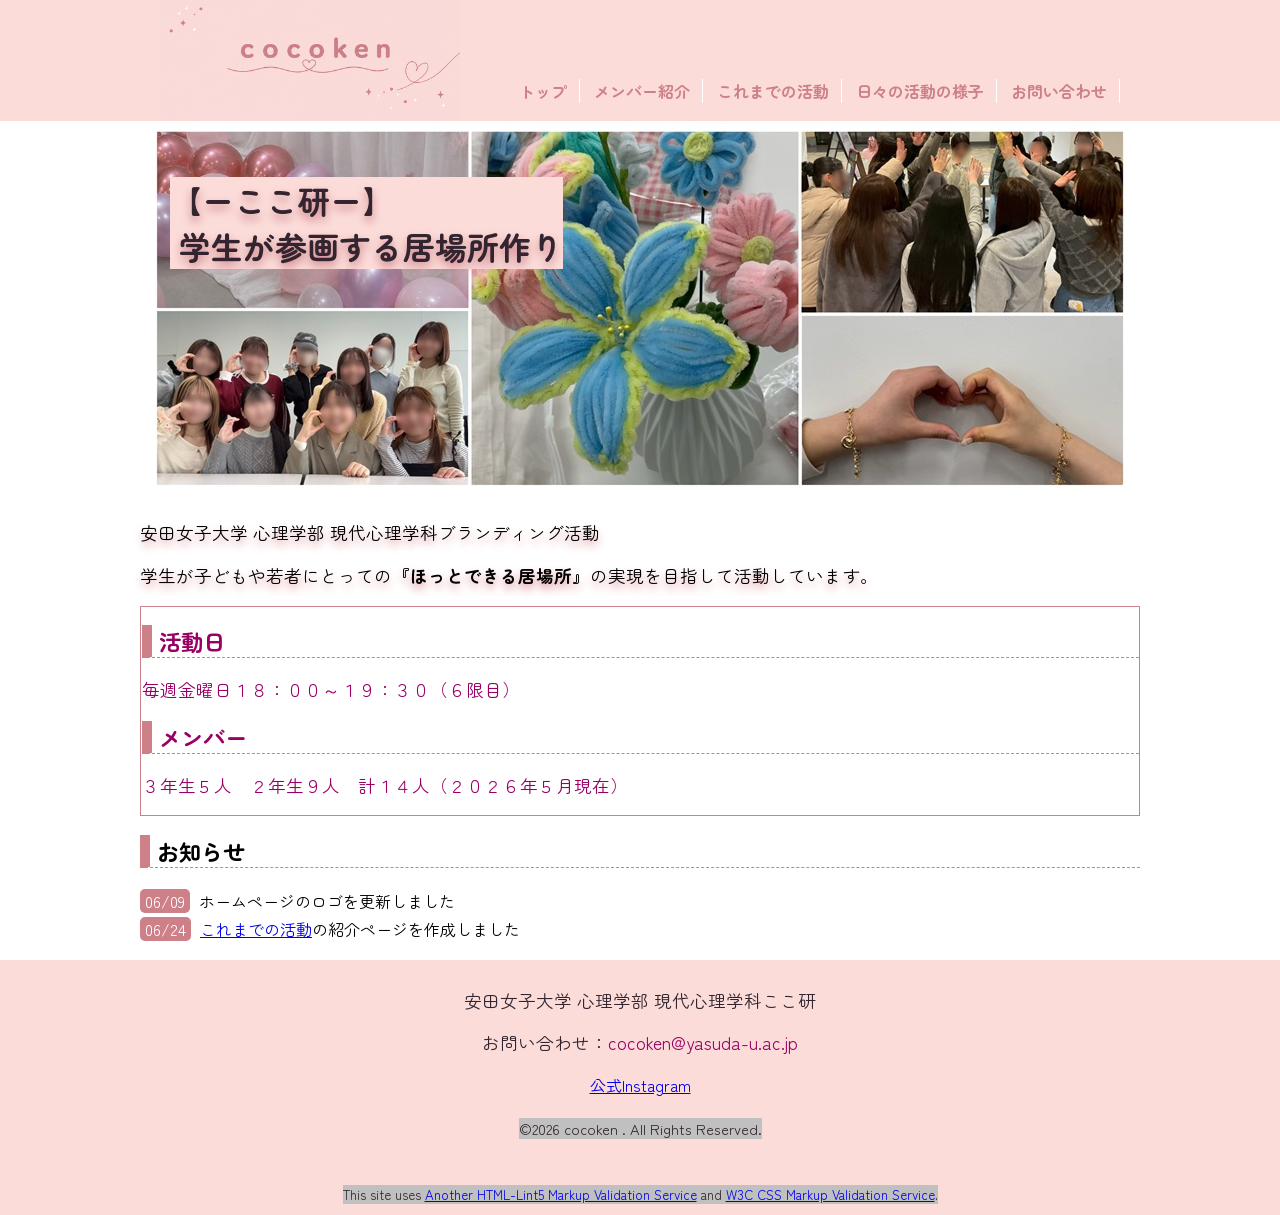
==== index.html @ afdf5073 "Add files via upload" ====
<!DOCTYPE html>
<html lang="ja">

<head>
    <meta charset="UTF-8">
    <title>トップページ：ここ研</title>
    <link rel="stylesheet" href="css/mystyle.css">
    <link rel="preconnect" href="https://fonts.googleapis.com">
    <link rel="preconnect" href="https://fonts.gstatic.com" crossorigin="anonymous">
    <link href="https://fonts.googleapis.com/css2?family=Zen+Maru+Gothic:wght@300;400;500;700;900&amp;display=swap"
        rel="stylesheet">
    <meta name="description" content="ここ研は”学生が参画する居場所づくり”をテーマに、研究と実践を行っています。イベントの情報や日々の活動の様子を発信しています。">
            <meta name="viewport" content="width=device-width">

</head>

<body class="zen-maru-gothic-regular">
    <header>
        <div class="header-in">
            <a href="index.html"><img src="image/logo.png" width="300" height="120" alt="ここ研ロゴ"></a>
            <nav>
                <ul>
                    <li><a href="index.html">トップ</a></li>
                    <li><a href="contents3.html">メンバー紹介</a></li>
                    <li><a href="contents1.html">これまでの活動</a></li>
                    <li><a href="contents2.html">日々の活動の様子</a></li>
                    <li><a href="contact.html">お問い合わせ</a></li>
                </ul>
            </nav>
        </div>
    </header>
    <article>
        <!--validator エラー対策-->
        <h1 class="dummy"></h1>
        <h1 class="catch">【ーここ研ー】<br>
            &nbsp;学生が参画する居場所作り</h1>

        <!--トップページ中央の写真-->
        <img src="image/topimage.jpeg" width="1000" height="377" alt="活動イメージ画像">
        <p class="subtitle">安田女子大学 心理学部 現代心理学科ブランディング活動</p>
        <p class="subtitle"> 学生が子どもや若者にとっての<strong>『ほっとできる居場所』</strong>の実現を目指して活動しています。
        </p>
        <div class="purp">
            <section>
                <h2>活動日</h2>
                <p>毎週金曜日１８：００～１９：３０（６限目）</p>
            </section>
            <section>
                <h2>メンバー</h2>
                <p>３年生５人　２年生９人　計１４人（２０２６年５月現在）</p>
            </section>
        </div>

        <section>
            <h2>お知らせ</h2>
            <ul>
                <li><time datetime="2026-06-09">06/09</time> ホームページのロゴを更新しました</li>
                <li><time datetime="2026-06-24">06/24</time> <a href="contents1.html">これまでの活動</a>の紹介ページを作成しました</li>

            </ul>
        </section> 

    </article>
    <footer>
        <p>安田女子大学 心理学部 現代心理学科ここ研</p>
        <p>お問い合わせ：<span class="address">cocoken@yasuda-u.ac.jp</span></p>
        <a href="https://www.instagram.com/cocoken_genshin" target="_blank">公式Instagram</a>
        <p> <small>&copy;2026 cocoken . All Rights Reserved.</small></p>
                <br><small>This site uses <a href="http://www.htmllint.net/html-lint/htmllint.html#" target="_blank">
                Another HTML-Lint5 Markup Validation Service</a>
            and <a href="http://jigsaw.w3.org/css-validator/#validate_by_upload" target="_blank"> W3C CSS
                Markup Validation Service</a>.</small>

    </footer>
</body>

</html>
---- css/mystyle.css ----
@charset "utf-8";

body {
    margin: 0;
}

p {
    font-size: 110%;
}

h1 {
    font-size: 200%;
}

h2 {
    font-size: 140%;
    border-bottom: 1px dashed #CE8088;
    border-left: 10px solid #CE8088;
    padding-left: 7px;

}

small {
    background-color: #c0c0c0;
}

article {
    clear: both;
    width: 1000px;
    margin-left: auto;
    margin-right: auto;
}

.dummy {
    margin: 0;
}

article h1 {
    background-color: #FBDCD9;
    color: #000000;
    text-shadow: 0px 5px 10px #CE8088;
}

.purp {
    color: #990066;
    border-bottom: 1px solid #CE8088;
    border-top: 1px solid #CE8088;
    border-left: 1px solid#CE8088;
    border-right: 1px solid #CE8088;
    padding-left: 1px;
}

.address {
    color: #990066;
}

.zen-maru-gothic-light {
    font-family: "Zen Maru Gothic", sans-serif;
    font-weight: 300;
    font-style: normal;
}

.zen-maru-gothic-regular {
    font-family: "Zen Maru Gothic", sans-serif;
    font-weight: 400;
    font-style: normal;
}

.zen-maru-gothic-medium {
    font-family: "Zen Maru Gothic", sans-serif;
    font-weight: 500;
    font-style: normal;
}

.zen-maru-gothic-bold {
    font-family: "Zen Maru Gothic", sans-serif;
    font-weight: 700;
    font-style: normal;
}

.zen-maru-gothic-black {
    font-family: "Zen Maru Gothic", sans-serif;
    font-weight: 900;
    font-style: normal;
}

footer {
    text-align: center;
    background-color: #FBDCD9;
    color: #32252f;
    padding-top: 10px;
    padding-bottom: 10px;
}

article {
    position: relative;
}

.catch {
    position: absolute;
    top: 30px;
    left: 30px;
    color: #32252f
}

.subtitle {
    text-shadow: 0px 5px 10px #db8f95;
}

header {
    background-color: #FBDCD9;
    color: #CE8088;
}

ul {
    list-style-type: none;
    padding-left: 0;
    font-size: 100%;
    line-height: 1.8;
}

ul time {
    background-color: #CE8088;
    color: #ffffff;
    border-radius: 5px;
    font-size: 100%;
    padding-left: 5px;
    padding-right: 5px;
    margin-right: 5px;
}

nav ul {
    font-weight: 700;
    text-align: right;
    padding-top: 77px;
    padding-bottom: 15px;
    margin: 0;
}


nav li {
    display: inline;
    padding-left: 10px;
    padding-right: 12px;
    border-right: 1px solid #ffffff;
}

header img {
    float: left;
}

.header-in {
    width: 960px;
    margin-left: auto;
    margin-right: auto;
}

.sub-h1 {
    background: linear-gradient(to left, #ffffff, #db8f95);
    padding-top: 5px;
    padding-left: 10px;
}

.point-list {
    list-style-image: url(../image/list.gif);
    margin-left: 30px;
    font-weight: bold;
}

.point-img{
	box-shadow: 0px 0px 10px 3px #aaaaaa;
	border-radius: 10px;
    float: right;
    margin-left: 20px;
    margin-bottom: 10px;

}

.sentou {
    clear: both;
    text-align: right;
}

ol li {
    display: inline;
    margin-right: 5px;
    font-size: 80%;
}

ol {
    padding-left: 0px;
}

nav ul a{
    text-decoration: none;
    color: #CE8088;
}

nav ul a:link {color: #CE8088;}

nav ul a:visited {color: #ffffff;}

nav ul a:hover {color: #990066;}

nav ul a:active {color: #ffffff;}

.chi-san {
    float: left;
}

.miso {
float: right;
}






/* 959px以下の場合 */
@media(max-width:959px) {
    header img {
        float: none;
    }

    nav ul {
        text-align: left;
        padding: 0;
        margin-left: 10px;
    }

    article {
        width: auto;
    }

    article img {
        max-width: 100%;
        height: auto;
    }

    .header-in {
        width: auto;
    }
}

/* 600px以下の場合 */
@media (max-width:600px) {
    nav li {
        font-size: 75%;
        padding-left: 2px;
        padding-right: 2px;
    }

    footer {
        font-size: 75%;
    }

    .catch {
        top: 5px;
        left: 10px;
    }

        .point-img {
        float: none;
    }

}
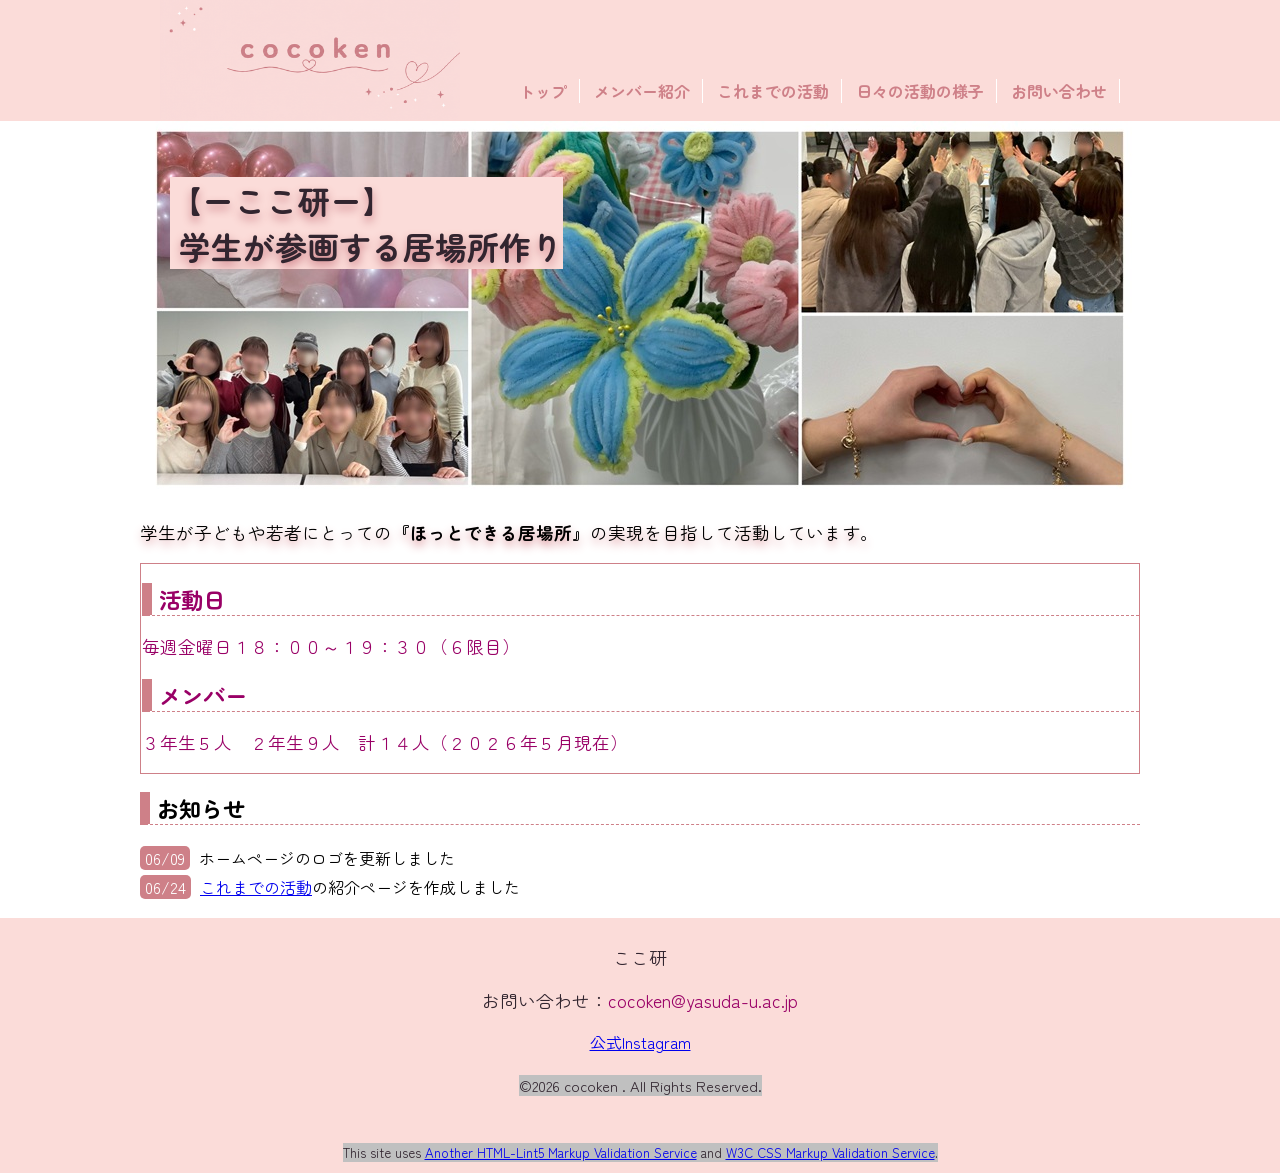
==== commit 1ece424f: "Add files via upload" ====
--- a/index.html
+++ b/index.html
@@ -37,7 +37,7 @@
 
         <!--トップページ中央の写真-->
         <img src="image/topimage.jpeg" width="1000" height="377" alt="活動イメージ画像">
-        <p class="subtitle">安田女子大学 心理学部 現代心理学科ブランディング活動</p>
+  
         <p class="subtitle"> 学生が子どもや若者にとっての<strong>『ほっとできる居場所』</strong>の実現を目指して活動しています。
         </p>
         <div class="purp">
@@ -62,7 +62,7 @@
 
     </article>
     <footer>
-        <p>安田女子大学 心理学部 現代心理学科ここ研</p>
+        <p>ここ研</p>
         <p>お問い合わせ：<span class="address">cocoken@yasuda-u.ac.jp</span></p>
         <a href="https://www.instagram.com/cocoken_genshin" target="_blank">公式Instagram</a>
         <p> <small>&copy;2026 cocoken . All Rights Reserved.</small></p>
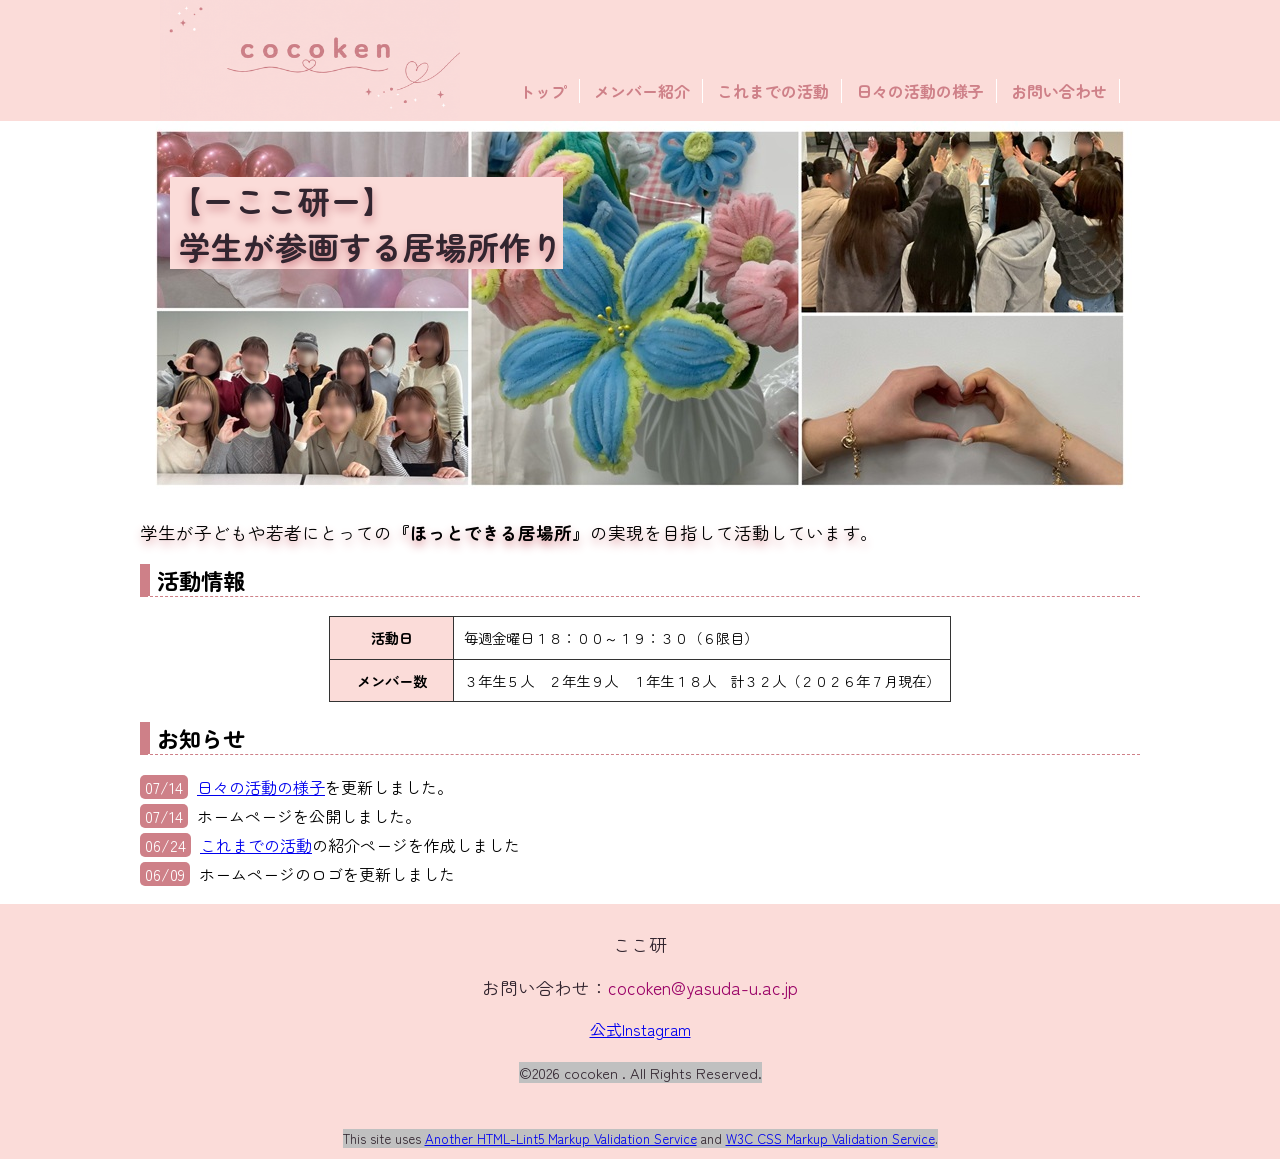
==== commit 3981d44c: "Add files via upload" ====
--- a/index.html
+++ b/index.html
@@ -10,7 +10,7 @@
     <link href="https://fonts.googleapis.com/css2?family=Zen+Maru+Gothic:wght@300;400;500;700;900&amp;display=swap"
         rel="stylesheet">
     <meta name="description" content="ここ研は”学生が参画する居場所づくり”をテーマに、研究と実践を行っています。イベントの情報や日々の活動の様子を発信しています。">
-            <meta name="viewport" content="width=device-width">
+    <meta name="viewport" content="width=device-width">
 
 </head>
 
@@ -37,28 +37,49 @@
 
         <!--トップページ中央の写真-->
         <img src="image/topimage.jpeg" width="1000" height="377" alt="活動イメージ画像">
-  
+
         <p class="subtitle"> 学生が子どもや若者にとっての<strong>『ほっとできる居場所』</strong>の実現を目指して活動しています。
         </p>
-        <div class="purp">
+        <section>
+            <h2>活動情報</h2>
+            <table>
+
+                <tr>
+                    <th>活動日</th>
+                    <td>毎週金曜日１８：００～１９：３０（６限目）</td>
+                </tr>
+                <tr>
+                    <th>メンバー数</th>
+                    <td>３年生５人　２年生９人　１年生１８人　計３２人（２０２６年７月現在）</td>
+                </tr>
+            </table>
+        </section>
+
+        <!-- <div class="purp">
             <section>
                 <h2>活動日</h2>
                 <p>毎週金曜日１８：００～１９：３０（６限目）</p>
             </section>
             <section>
                 <h2>メンバー</h2>
-                <p>３年生５人　２年生９人　計１４人（２０２６年５月現在）</p>
+                <p>３年生５人　２年生９人　１年生１８人　計３２人（２０２６年７月現在）</p>
             </section>
-        </div>
+        </div> -->
 
         <section>
             <h2>お知らせ</h2>
             <ul>
-                <li><time datetime="2026-06-09">06/09</time> ホームページのロゴを更新しました</li>
+
+                <li><time datetime="2026-07-14">07/14</time> <a href="contents2.html">日々の活動の様子</a>を更新しました。</li>
+
+                <li><time datetime="2026-07-14">07/14</time> ホームページを公開しました。</li>
+
                 <li><time datetime="2026-06-24">06/24</time> <a href="contents1.html">これまでの活動</a>の紹介ページを作成しました</li>
 
+                <li><time datetime="2026-06-09">06/09</time> ホームページのロゴを更新しました</li>
+
             </ul>
-        </section> 
+        </section>
 
     </article>
     <footer>
@@ -66,7 +87,7 @@
         <p>お問い合わせ：<span class="address">cocoken@yasuda-u.ac.jp</span></p>
         <a href="https://www.instagram.com/cocoken_genshin" target="_blank">公式Instagram</a>
         <p> <small>&copy;2026 cocoken . All Rights Reserved.</small></p>
-                <br><small>This site uses <a href="http://www.htmllint.net/html-lint/htmllint.html#" target="_blank">
+        <br><small>This site uses <a href="http://www.htmllint.net/html-lint/htmllint.html#" target="_blank">
                 Another HTML-Lint5 Markup Validation Service</a>
             and <a href="http://jigsaw.w3.org/css-validator/#validate_by_upload" target="_blank"> W3C CSS
                 Markup Validation Service</a>.</small>
--- a/css/mystyle.css
+++ b/css/mystyle.css
@@ -37,7 +37,7 @@
 
 article h1 {
     background-color: #FBDCD9;
-    color: #000000;
+    color: #333333;
     text-shadow: 0px 5px 10px #CE8088;
 }
 
@@ -156,7 +156,8 @@
 }
 
 .sub-h1 {
-    background: linear-gradient(to left, #ffffff, #db8f95);
+    background: linear-gradient(to left, #ffffff, #FBDCD9);
+    color: #333333;
     padding-top: 5px;
     padding-left: 10px;
 }
@@ -167,9 +168,9 @@
     font-weight: bold;
 }
 
-.point-img{
-	box-shadow: 0px 0px 10px 3px #aaaaaa;
-	border-radius: 10px;
+.point-img {
+    box-shadow: 0px 0px 10px 3px #aaaaaa;
+    border-radius: 10px;
     float: right;
     margin-left: 20px;
     margin-bottom: 10px;
@@ -191,29 +192,287 @@
     padding-left: 0px;
 }
 
-nav ul a{
+nav ul a {
     text-decoration: none;
     color: #CE8088;
 }
 
-nav ul a:link {color: #CE8088;}
-
-nav ul a:visited {color: #ffffff;}
-
-nav ul a:hover {color: #990066;}
-
-nav ul a:active {color: #ffffff;}
+nav ul a:link {
+    color: #CE8088;
+}
+
+nav ul a:visited {
+    color: #333333;
+}
+
+nav ul a:hover {
+    color: #990066;
+}
+
+nav ul a:active {
+    color: #ffffff;
+}
+
+
 
 .chi-san {
     float: left;
 }
 
 .miso {
-float: right;
-}
-
-
-
+    float: right;
+}
+
+table {
+    border: 1px solid #333333;
+    font-size: 90%;
+    margin-left: auto;
+    margin-right: auto;
+    margin-bottom: 20px;
+    border-collapse: collapse;
+}
+
+th {
+    background-color: #FBDCD9;
+    border: 1px solid #333333;
+    padding: 10px;
+    width: 20%;
+}
+
+td {
+    border: 1px solid #333333;
+    padding: 10px;
+}
+
+
+/* ===== セクションタイトル ===== */
+.section-title {
+    font-size: 28px;
+    text-align: center;
+    margin: 40px 0 20px;
+    letter-spacing: 2px;
+}
+
+/* ===== スライダー ===== */
+.slider {
+    position: relative;
+    max-width: 900px;
+    margin: 0 auto 40px;
+    overflow: hidden;
+    border-radius: 10px;
+}
+
+.slider input {
+    display: none;
+}
+
+.slides {
+    display: flex;
+    width: 300%;
+    transition: transform 0.6s ease;
+}
+
+.slide {
+    width: 100%;
+    position: relative;
+}
+
+.slide img {
+    width: 100%;
+    height: auto;
+    display: block;
+    border-radius: 10px;
+}
+
+.caption {
+    position: absolute;
+    bottom: 20px;
+    left: 20px;
+    background: rgba(0, 0, 0, 0.45);
+    color: #fff;
+    padding: 10px 15px;
+    border-radius: 4px;
+}
+
+/* スライド切替 */
+#s1:checked~.slides {
+    transform: translateX(0);
+}
+
+#s2:checked~.slides {
+    transform: translateX(-100%);
+}
+
+#s3:checked~.slides {
+    transform: translateX(-200%);
+}
+
+/* 切替ボタン */
+.controls {
+    text-align: center;
+    margin-top: 10px;
+}
+
+.controls label {
+    display: inline-block;
+    width: 12px;
+    height: 12px;
+    background: #ccc;
+    border-radius: 50%;
+    margin: 0 5px;
+    cursor: pointer;
+}
+
+.controls label:hover {
+    background: #888;
+}
+
+/* ===== 活動一覧 ===== */
+.activity-list {
+    max-width: 1000px;
+    margin: 0 auto 60px;
+    display: flex;
+    gap: 20px;
+    flex-wrap: wrap;
+    justify-content: center;
+}
+
+.activity-card {
+    background: #fff;
+    width: 300px;
+    border-radius: 10px;
+    overflow: hidden;
+    box-shadow: 0 2px 6px rgba(0, 0, 0, 0.1);
+    text-align: center;
+}
+
+.activity-card img {
+    width: 100%;
+    height: 180px;
+    object-fit: cover;
+}
+
+.activity-card h2 {
+    all: unset;
+    display: block;
+    font-size: 20px;
+    font-family: "Zen Maru Gothic", sans-serif;
+    font-weight: 700;
+    color: #333333;
+    text-align: center;
+    margin: 10px 0;
+}
+
+.activity-card .date {
+    color: #666;
+    font-size: 14px;
+}
+
+.detail-btn {
+    display: inline-block;
+    margin: 15px 0 20px;
+    padding: 8px 20px;
+    background: #444;
+    color: #fff;
+    text-decoration: none;
+    border-radius: 4px;
+}
+
+.activity-text {
+    padding: 0 15px 20px;
+    font-size: 95%;
+    color: #444;
+    line-height: 1.6;
+    text-align: left;
+}
+
+
+.mail-box {
+    background-color: #FBDCD9;
+    border: 1px solid #CE8088;
+    padding: 20px;
+    margin: 30px 0;
+    text-align: center;
+    border-radius: 10px;
+    box-shadow: 0px 0px 10px #db8f95;
+}
+
+.mail-link {
+    display: inline-block;
+    margin-top: 10px;
+    font-size: 120%;
+    color: #990066;
+    text-decoration: none;
+    font-weight: bold;
+}
+
+.mail-link:hover {
+    color: #CE8088;
+    text-decoration: underline;
+}
+
+
+/* 横並び（活動カードと同じ） */
+.member-list {
+    max-width: 1000px;
+    margin: 40px auto;
+    display: flex;
+    gap: 20px;
+    flex-wrap: wrap;
+    justify-content: center;
+}
+
+/* カード本体（活動カードと同じサイズ） */
+.member-card {
+    background: linear-gradient(to bottom,
+            #FBDCD9 0%,
+            #FCE5E3 50%,
+            #FFFFFF 100%);
+    width: 300px;
+    border-radius: 10px;
+    overflow: hidden;
+    box-shadow: 0 0 15px rgba(206, 128, 136, 0.3);
+    /* ピンクぼかし影 */
+    text-align: center;
+    padding-bottom: 20px;
+}
+
+/* 丸い写真 */
+.member-photo-round {
+    width: 140px;
+    height: 140px;
+    border-radius: 50%;
+    object-fit: cover;
+    margin: 20px auto 10px;
+    display: block;
+    box-shadow: 0 0 10px #db8f95;
+}
+
+/* 名前 */
+.member-card h2 {
+    margin: 10px 0;
+    font-size: 20px;
+    color: #990066;
+}
+
+/* プロフィール（左寄せ） */
+.member-info {
+    list-style: none;
+    padding: 0 20px;
+    text-align: left;
+    line-height: 1.8;
+    font-size: 95%;
+}
+
+
+.member-card h2 {
+    border: none;
+    padding-left: 0;
+    font-size: 20px;
+    color: #990066;
+    margin: 10px 0;
+    text-align: center;
+}
 
 
 
@@ -260,8 +519,16 @@
         left: 10px;
     }
 
-        .point-img {
+    .point-img {
         float: none;
     }
 
+    th,
+    td {
+        display: block;
+        width: auto;
+    }
+
+
+
 }
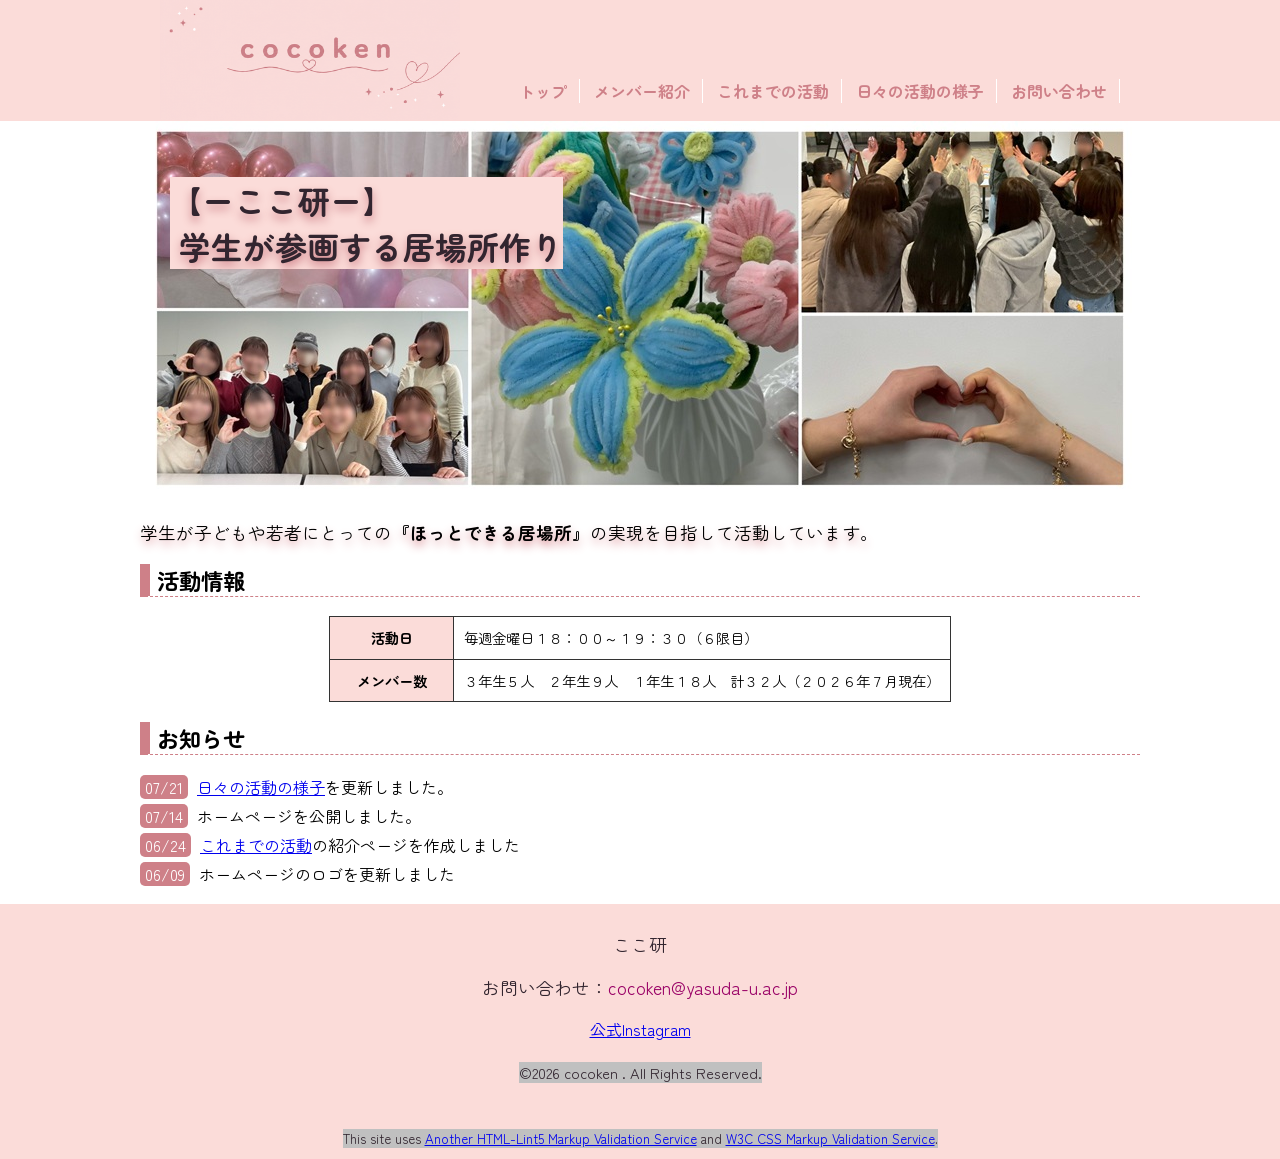
==== commit 60dcc188: "Add files via upload" ====
--- a/index.html
+++ b/index.html
@@ -70,7 +70,7 @@
             <h2>お知らせ</h2>
             <ul>
 
-                <li><time datetime="2026-07-14">07/14</time> <a href="contents2.html">日々の活動の様子</a>を更新しました。</li>
+                <li><time datetime="2026-07-21">07/21</time> <a href="contents2.html">日々の活動の様子</a>を更新しました。</li>
 
                 <li><time datetime="2026-07-14">07/14</time> ホームページを公開しました。</li>
 
